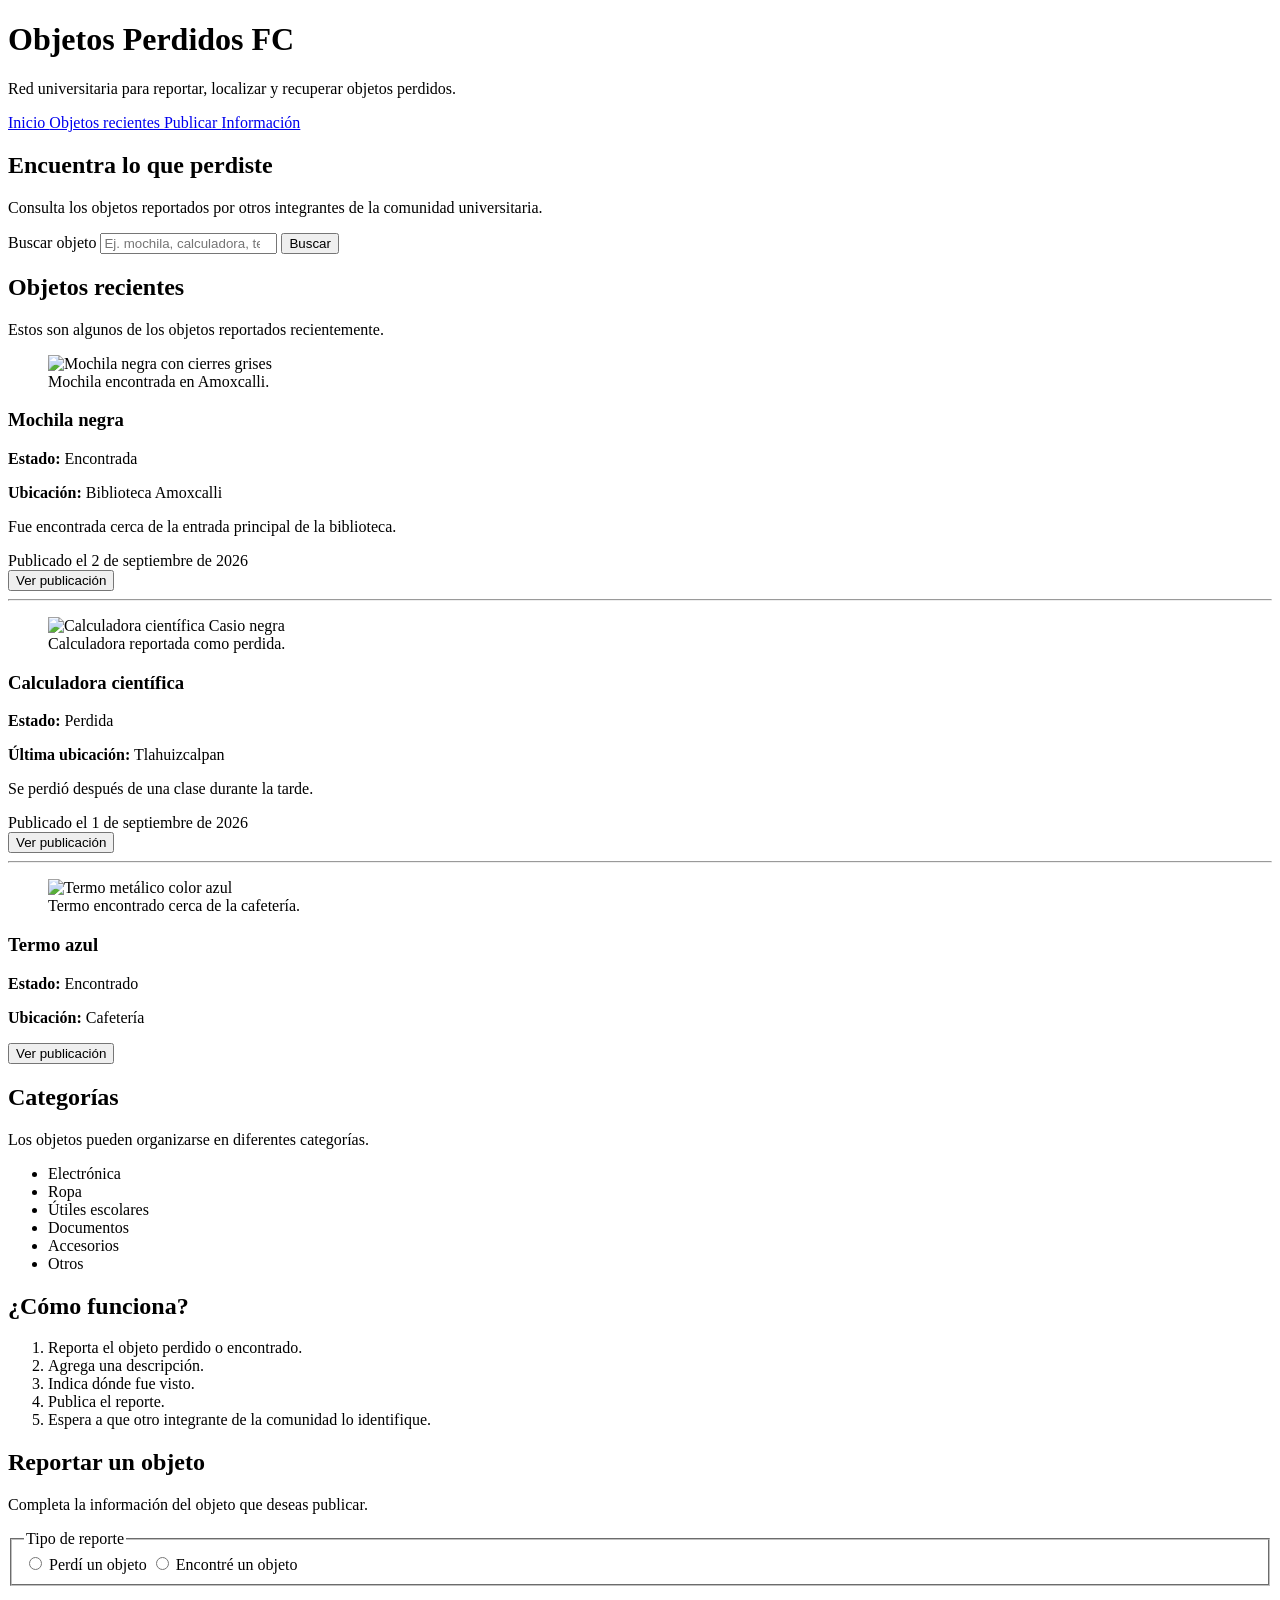
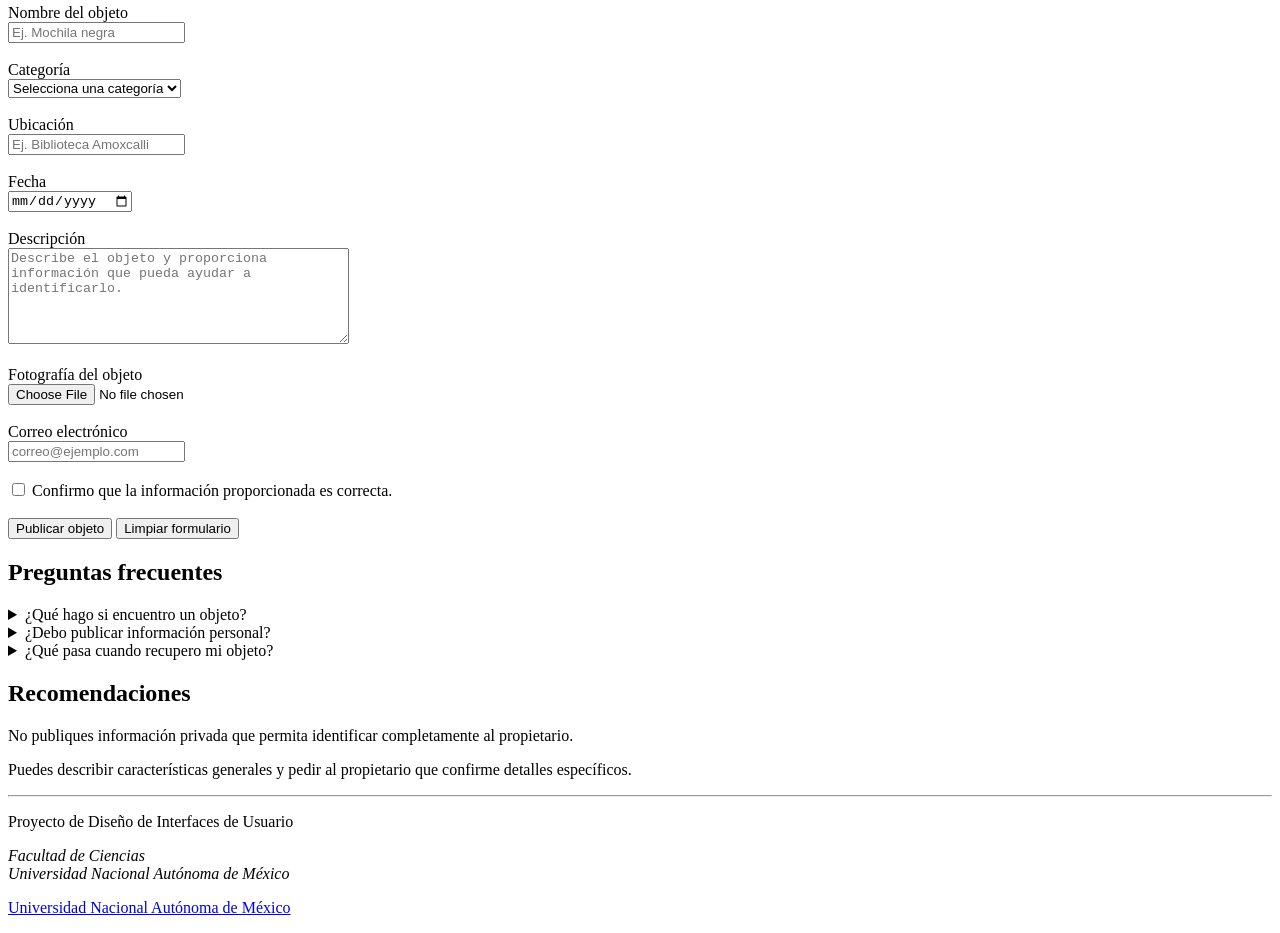
==== Clase1/index.html @ 12744a0c "feat: agregar estructura HTML semántica de objetos perdidos" ====
<!DOCTYPE html>

<html lang="es">

<head>

    <meta charset="UTF-8">

    <meta
        name="viewport"
        content="width=device-width, initial-scale=1.0"
    >

    <title>Objetos Perdidos FC</title>

</head>

<body>

    <!-- =====================================================
         ENCABEZADO DE LA PÁGINA
         ===================================================== -->

    <header>

        <h1>Objetos Perdidos FC</h1>

        <p>
            Red universitaria para reportar, localizar
            y recuperar objetos perdidos.
        </p>


        <!-- Navegación principal -->
        <nav>

            <a href="#inicio">
                Inicio
            </a>

            <a href="#objetos">
                Objetos recientes
            </a>

            <a href="#publicar">
                Publicar
            </a>

            <a href="#informacion">
                Información
            </a>

        </nav>

    </header>


    <!-- =====================================================
         CONTENIDO PRINCIPAL
         ===================================================== -->

    <main>


        <!-- =================================================
             SECCIÓN DE INICIO
             ================================================= -->

        <section id="inicio">

            <h2>
                Encuentra lo que perdiste
            </h2>

            <p>
                Consulta los objetos reportados por otros
                integrantes de la comunidad universitaria.
            </p>


            <!-- Buscador -->

            <form>

                <label for="busqueda">
                    Buscar objeto
                </label>

                <input
                    type="search"
                    id="busqueda"
                    name="busqueda"
                    placeholder="Ej. mochila, calculadora, termo..."
                >

                <button type="submit">
                    Buscar
                </button>

            </form>

        </section>


        <!-- =================================================
             OBJETOS RECIENTES
             ================================================= -->

        <section id="objetos">

            <h2>
                Objetos recientes
            </h2>

            <p>
                Estos son algunos de los objetos reportados
                recientemente.
            </p>


            <!-- OBJETO 1 -->

            <article>

                <figure>

                    <img
                        src="imagenes/mochila.jpg"
                        alt="Mochila negra con cierres grises"
                        width="300"
                    >

                    <figcaption>
                        Mochila encontrada en Amoxcalli.
                    </figcaption>

                </figure>

                <h3>
                    Mochila negra
                </h3>

                <p>
                    <strong>Estado:</strong>
                    Encontrada
                </p>

                <p>
                    <strong>Ubicación:</strong>
                    Biblioteca Amoxcalli
                </p>

                <p>
                    Fue encontrada cerca de la entrada
                    principal de la biblioteca.
                </p>

                <time datetime="2026-09-02">
                    Publicado el 2 de septiembre de 2026
                </time>

                <br>

                <button type="button">
                    Ver publicación
                </button>

            </article>


            <hr>


            <!-- OBJETO 2 -->

            <article>

                <figure>

                    <img
                        src="imagenes/calculadora.jpg"
                        alt="Calculadora científica Casio negra"
                        width="300"
                    >

                    <figcaption>
                        Calculadora reportada como perdida.
                    </figcaption>

                </figure>

                <h3>
                    Calculadora científica
                </h3>

                <p>
                    <strong>Estado:</strong>
                    Perdida
                </p>

                <p>
                    <strong>Última ubicación:</strong>
                    Tlahuizcalpan
                </p>

                <p>
                    Se perdió después de una clase
                    durante la tarde.
                </p>

                <time datetime="2026-09-01">
                    Publicado el 1 de septiembre de 2026
                </time>

                <br>

                <button type="button">
                    Ver publicación
                </button>

            </article>


            <hr>


            <!-- OBJETO 3 -->

            <article>

                <figure>

                    <img
                        src="imagenes/termo.jpg"
                        alt="Termo metálico color azul"
                        width="300"
                    >

                    <figcaption>
                        Termo encontrado cerca de la cafetería.
                    </figcaption>

                </figure>

                <h3>
                    Termo azul
                </h3>

                <p>
                    <strong>Estado:</strong>
                    Encontrado
                </p>

                <p>
                    <strong>Ubicación:</strong>
                    Cafetería
                </p>

                <button type="button">
                    Ver publicación
                </button>

            </article>

        </section>


        <!-- =================================================
             CATEGORÍAS
             ================================================= -->

        <section>

            <h2>
                Categorías
            </h2>

            <p>
                Los objetos pueden organizarse en diferentes
                categorías.
            </p>

            <ul>

                <li>Electrónica</li>

                <li>Ropa</li>

                <li>Útiles escolares</li>

                <li>Documentos</li>

                <li>Accesorios</li>

                <li>Otros</li>

            </ul>

        </section>


        <!-- =================================================
             CÓMO FUNCIONA
             ================================================= -->

        <section>

            <h2>
                ¿Cómo funciona?
            </h2>

            <ol>

                <li>
                    Reporta el objeto perdido o encontrado.
                </li>

                <li>
                    Agrega una descripción.
                </li>

                <li>
                    Indica dónde fue visto.
                </li>

                <li>
                    Publica el reporte.
                </li>

                <li>
                    Espera a que otro integrante
                    de la comunidad lo identifique.
                </li>

            </ol>

        </section>


        <!-- =================================================
             FORMULARIO PARA PUBLICAR
             ================================================= -->

        <section id="publicar">

            <h2>
                Reportar un objeto
            </h2>

            <p>
                Completa la información del objeto que deseas
                publicar.
            </p>


            <form>


                <!-- TIPO DE REPORTE -->

                <fieldset>

                    <legend>
                        Tipo de reporte
                    </legend>


                    <input
                        type="radio"
                        id="perdido"
                        name="tipo"
                        value="perdido"
                        required
                    >

                    <label for="perdido">
                        Perdí un objeto
                    </label>


                    <input
                        type="radio"
                        id="encontrado"
                        name="tipo"
                        value="encontrado"
                    >

                    <label for="encontrado">
                        Encontré un objeto
                    </label>

                </fieldset>


                <br>


                <!-- NOMBRE -->

                <label for="nombre">
                    Nombre del objeto
                </label>

                <br>

                <input
                    type="text"
                    id="nombre"
                    name="nombre"
                    placeholder="Ej. Mochila negra"
                    minlength="3"
                    maxlength="100"
                    required
                >


                <br>
                <br>


                <!-- CATEGORÍA -->

                <label for="categoria">
                    Categoría
                </label>

                <br>

                <select
                    id="categoria"
                    name="categoria"
                    required
                >

                    <option value="">
                        Selecciona una categoría
                    </option>

                    <option value="electronica">
                        Electrónica
                    </option>

                    <option value="ropa">
                        Ropa
                    </option>

                    <option value="utiles">
                        Útiles escolares
                    </option>

                    <option value="documentos">
                        Documentos
                    </option>

                    <option value="accesorios">
                        Accesorios
                    </option>

                    <option value="otros">
                        Otros
                    </option>

                </select>


                <br>
                <br>


                <!-- UBICACIÓN -->

                <label for="ubicacion">
                    Ubicación
                </label>

                <br>

                <input
                    type="text"
                    id="ubicacion"
                    name="ubicacion"
                    placeholder="Ej. Biblioteca Amoxcalli"
                    required
                >


                <br>
                <br>


                <!-- FECHA -->

                <label for="fecha">
                    Fecha
                </label>

                <br>

                <input
                    type="date"
                    id="fecha"
                    name="fecha"
                    required
                >


                <br>
                <br>


                <!-- DESCRIPCIÓN -->

                <label for="descripcion">
                    Descripción
                </label>

                <br>

                <textarea
                    id="descripcion"
                    name="descripcion"
                    rows="6"
                    cols="40"
                    placeholder="Describe el objeto y proporciona información que pueda ayudar a identificarlo."
                    minlength="10"
                    maxlength="500"
                    required
                ></textarea>


                <br>
                <br>


                <!-- IMAGEN -->

                <label for="imagen">
                    Fotografía del objeto
                </label>

                <br>

                <input
                    type="file"
                    id="imagen"
                    name="imagen"
                    accept="image/*"
                >


                <br>
                <br>


                <!-- CONTACTO -->

                <label for="correo">
                    Correo electrónico
                </label>

                <br>

                <input
                    type="email"
                    id="correo"
                    name="correo"
                    placeholder="correo@ejemplo.com"
                    required
                >


                <br>
                <br>


                <!-- CONFIRMACIÓN -->

                <input
                    type="checkbox"
                    id="confirmacion"
                    name="confirmacion"
                    required
                >

                <label for="confirmacion">
                    Confirmo que la información proporcionada
                    es correcta.
                </label>


                <br>
                <br>


                <!-- BOTONES -->

                <button type="submit">
                    Publicar objeto
                </button>

                <button type="reset">
                    Limpiar formulario
                </button>

            </form>

        </section>


        <!-- =================================================
             DETAILS Y SUMMARY
             ================================================= -->

        <section id="informacion">

            <h2>
                Preguntas frecuentes
            </h2>


            <details>

                <summary>
                    ¿Qué hago si encuentro un objeto?
                </summary>

                <p>
                    Puedes publicar un reporte indicando
                    dónde encontraste el objeto y proporcionando
                    una descripción general.
                </p>

            </details>


            <details>

                <summary>
                    ¿Debo publicar información personal?
                </summary>

                <p>
                    No publiques información sensible.
                    Utiliza únicamente los medios de contacto
                    necesarios.
                </p>

            </details>


            <details>

                <summary>
                    ¿Qué pasa cuando recupero mi objeto?
                </summary>

                <p>
                    Posteriormente podremos cambiar el estado
                    de la publicación a recuperado.
                </p>

            </details>

        </section>


        <!-- =================================================
             CONTENIDO SECUNDARIO
             ================================================= -->

        <aside>

            <h2>
                Recomendaciones
            </h2>

            <p>
                No publiques información privada que permita
                identificar completamente al propietario.
            </p>

            <p>
                Puedes describir características generales
                y pedir al propietario que confirme detalles
                específicos.
            </p>

        </aside>


    </main>


    <!-- =====================================================
         PIE DE PÁGINA
         ===================================================== -->

    <footer>

        <hr>

        <p>
            Proyecto de Diseño de Interfaces de Usuario
        </p>

        <address>

            Facultad de Ciencias<br>

            Universidad Nacional Autónoma de México

        </address>

        <p>
            <a href="https://www.unam.mx">
                Universidad Nacional Autónoma de México
            </a>
        </p>

    </footer>


</body>

</html>
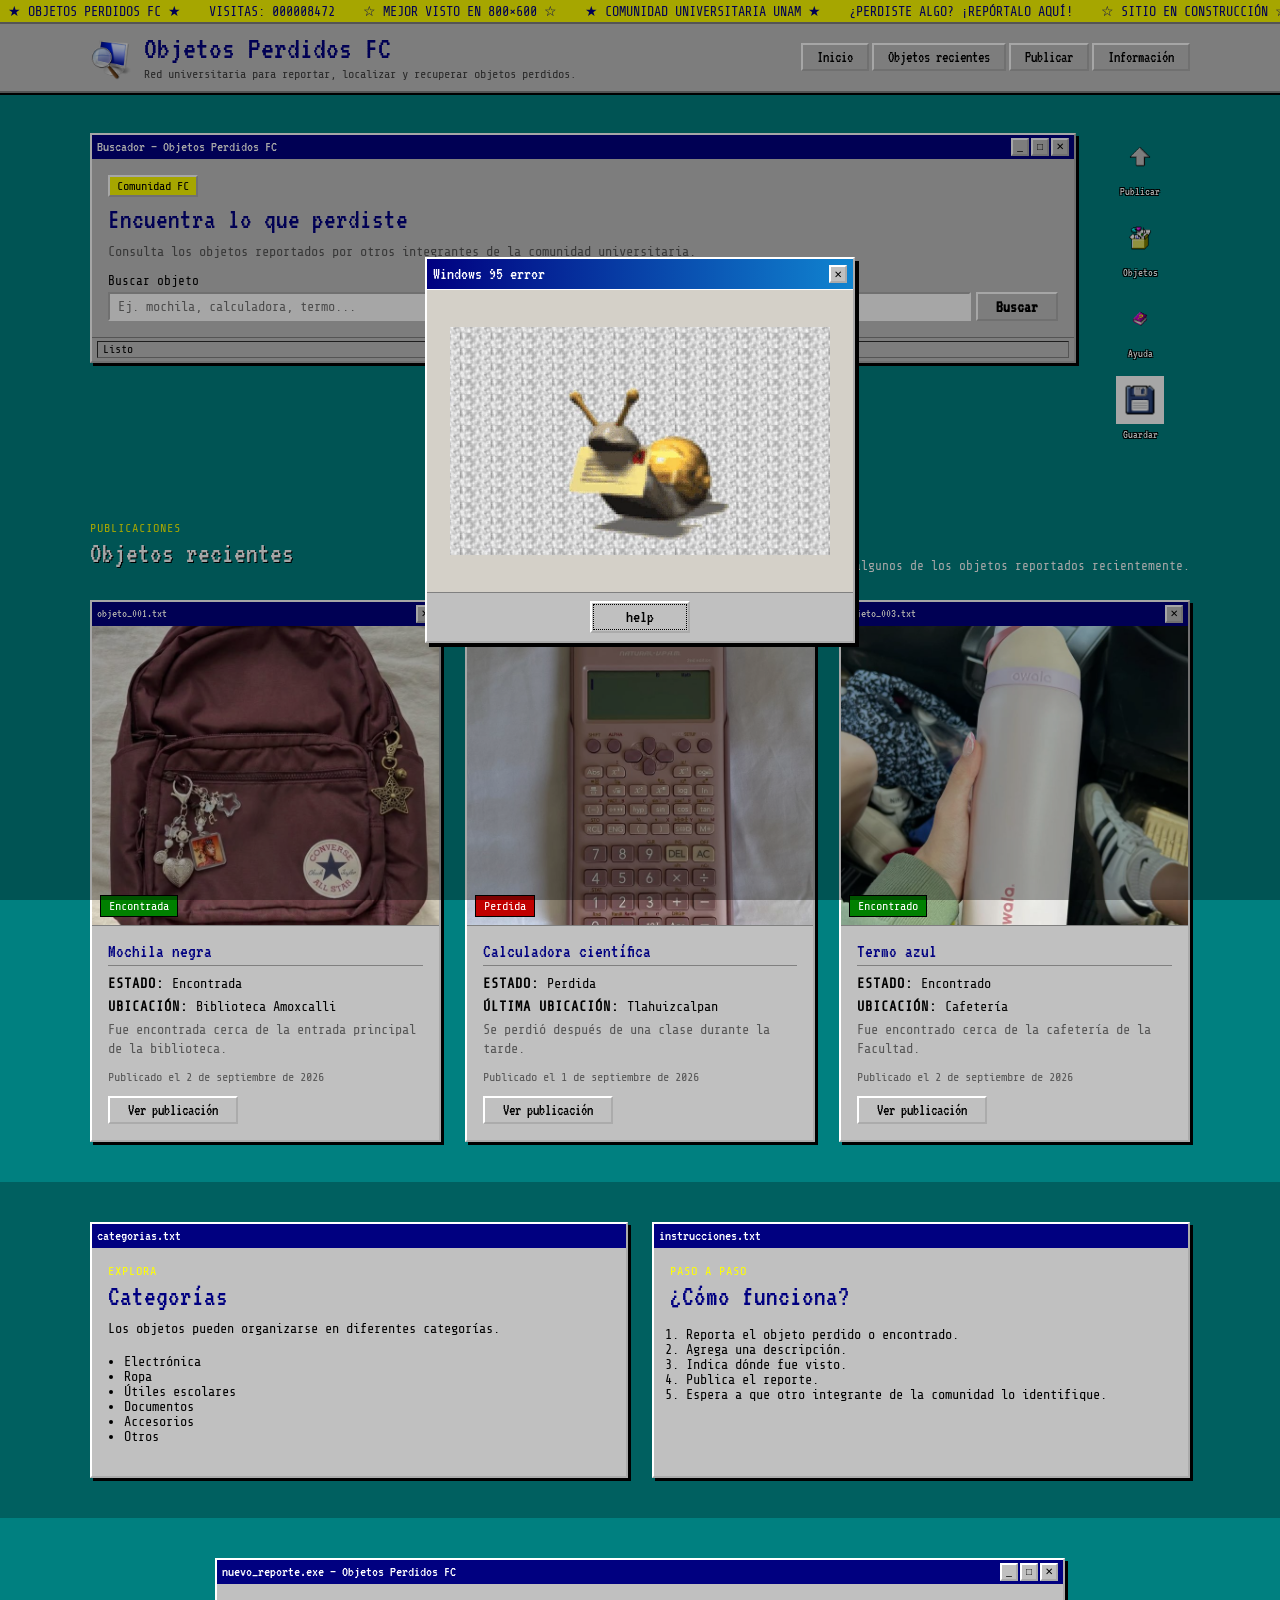
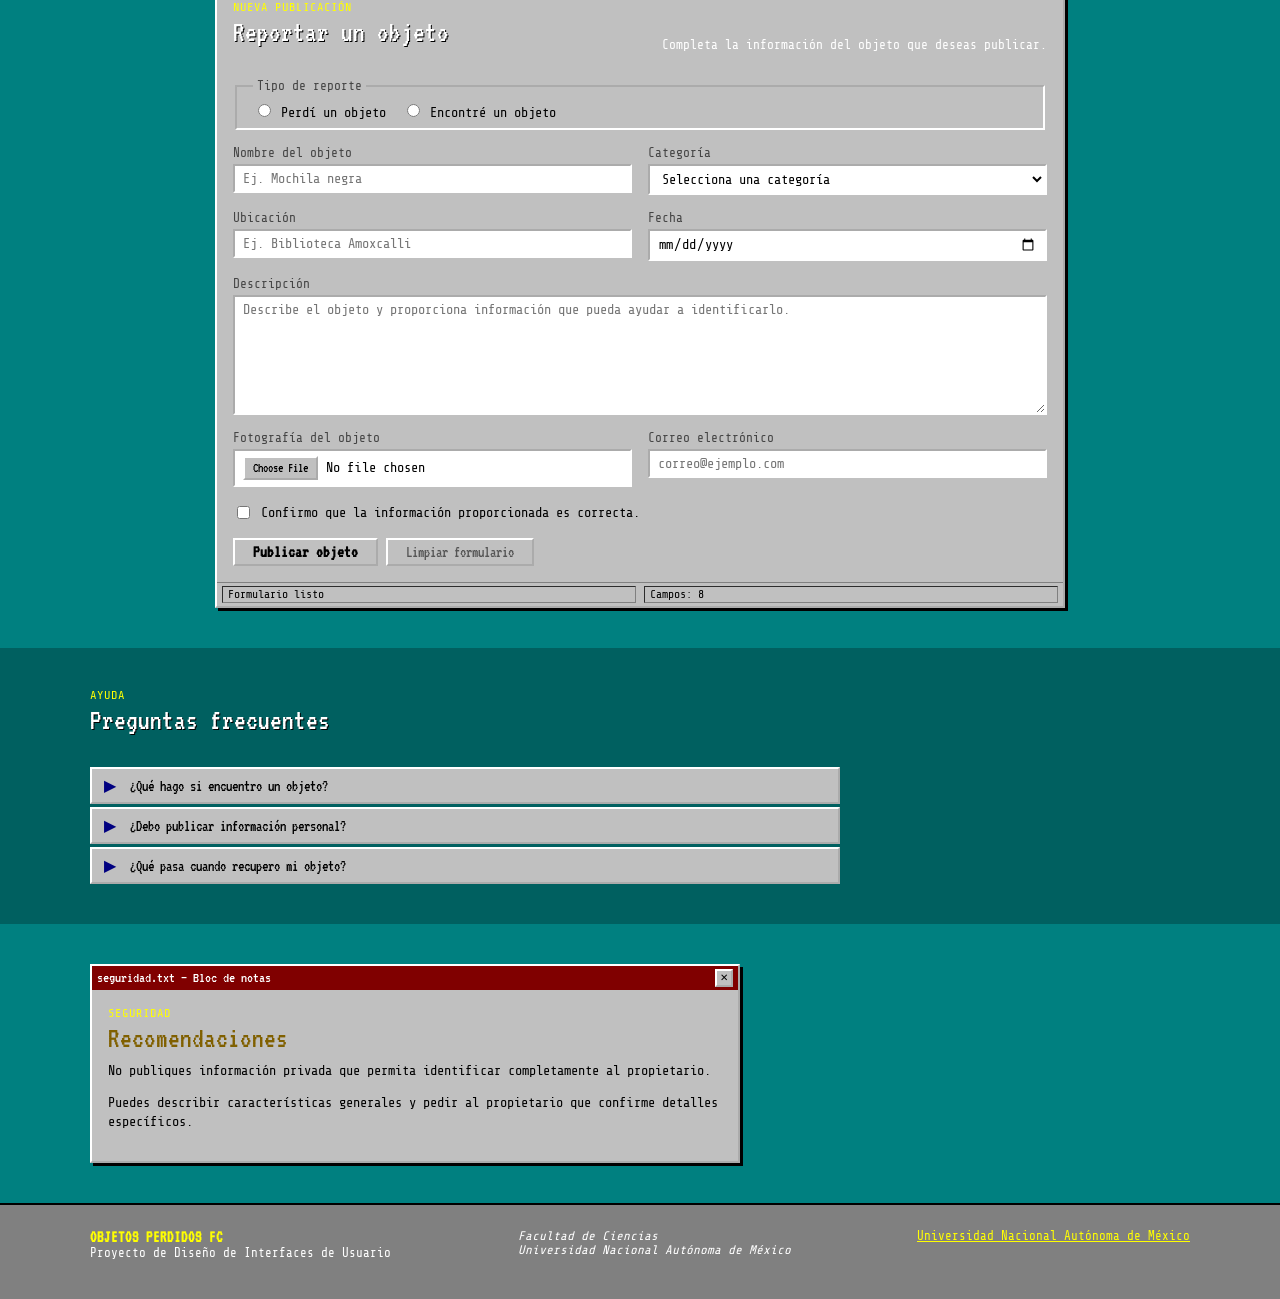
==== commit bb019f22: "feat: CSS" ====
--- a/Clase1/index.html
+++ b/Clase1/index.html
@@ -13,46 +13,152 @@
 
     <title>Objetos Perdidos FC</title>
 
+
+    <!-- =====================================================
+         FUENTES
+         ===================================================== -->
+
+    <link
+        rel="preconnect"
+        href="https://fonts.googleapis.com"
+    >
+
+    <link
+        rel="preconnect"
+        href="https://fonts.gstatic.com"
+        crossorigin
+    >
+
+    <link
+        href="https://fonts.googleapis.com/css2?family=VT323&family=Share+Tech+Mono&display=swap"
+        rel="stylesheet"
+    >
+
+
+    <!-- =====================================================
+         CSS
+         ===================================================== -->
+
+    <link
+        rel="stylesheet"
+        href="styles.css"
+    >
+
 </head>
 
+
 <body>
 
+
     <!-- =====================================================
-         ENCABEZADO DE LA PÁGINA
+         MARQUEE SUPERIOR
          ===================================================== -->
 
-    <header>
-
-        <h1>Objetos Perdidos FC</h1>
-
-        <p>
-            Red universitaria para reportar, localizar
-            y recuperar objetos perdidos.
-        </p>
-
-
-        <!-- Navegación principal -->
-        <nav>
-
-            <a href="#inicio">
-                Inicio
-            </a>
-
-            <a href="#objetos">
-                Objetos recientes
-            </a>
-
-            <a href="#publicar">
-                Publicar
-            </a>
-
-            <a href="#informacion">
-                Información
-            </a>
-
-        </nav>
+    <div
+        class="marquee-barra"
+        aria-hidden="true"
+    >
+
+        <div class="marquee-pista">
+
+            <span>
+
+                ★ OBJETOS PERDIDOS FC ★
+                &nbsp;&nbsp;
+
+                VISITAS: 000008472
+                &nbsp;&nbsp;
+
+                ☆ MEJOR VISTO EN 800×600 ☆
+                &nbsp;&nbsp;
+
+                ★ COMUNIDAD UNIVERSITARIA UNAM ★
+                &nbsp;&nbsp;
+
+                ¿PERDISTE ALGO? ¡REPÓRTALO AQUÍ!
+                &nbsp;&nbsp;
+
+                ☆ SITIO EN CONSTRUCCIÓN ☆
+
+            </span>
+
+        </div>
+
+    </div>
+
+
+
+    <!-- =====================================================
+         ENCABEZADO
+         ===================================================== -->
+
+    <header class="encabezado">
+
+        <div class="contenedor encabezado-contenido">
+
+
+            <!-- =================================================
+                 MARCA
+                 ================================================= -->
+
+            <div class="marca">
+
+                <img
+                    class="marca-icono"
+                    src="imagenes/lupa.png"
+                    alt=""
+                    aria-hidden="true"
+                >
+
+
+                <div>
+
+                    <h1>
+                        Objetos Perdidos FC
+                    </h1>
+
+                    <p>
+                        Red universitaria para reportar,
+                        localizar y recuperar objetos perdidos.
+                    </p>
+
+                </div>
+
+            </div>
+
+
+
+            <!-- =================================================
+                 NAVEGACIÓN
+                 ================================================= -->
+
+            <nav
+                class="navegacion"
+                aria-label="Navegación principal"
+            >
+
+                <a href="#inicio">
+                    Inicio
+                </a>
+
+                <a href="#objetos">
+                    Objetos recientes
+                </a>
+
+                <a href="#publicar">
+                    Publicar
+                </a>
+
+                <a href="#informacion">
+                    Información
+                </a>
+
+            </nav>
+
+        </div>
 
     </header>
+
 
 
     <!-- =====================================================
@@ -62,664 +168,1456 @@
     <main>
 
 
+
         <!-- =================================================
-             SECCIÓN DE INICIO
+             INICIO
              ================================================= -->
 
-        <section id="inicio">
-
-            <h2>
-                Encuentra lo que perdiste
-            </h2>
-
-            <p>
-                Consulta los objetos reportados por otros
-                integrantes de la comunidad universitaria.
-            </p>
-
-
-            <!-- Buscador -->
-
-            <form>
-
-                <label for="busqueda">
-                    Buscar objeto
-                </label>
-
-                <input
-                    type="search"
-                    id="busqueda"
-                    name="busqueda"
-                    placeholder="Ej. mochila, calculadora, termo..."
-                >
-
-                <button type="submit">
-                    Buscar
-                </button>
-
-            </form>
+        <section
+            id="inicio"
+            class="seccion inicio"
+        >
+
+            <div class="contenedor">
+
+                <div class="inicio-contenido">
+
+
+                    <!-- =========================================
+                         VENTANA DEL BUSCADOR
+                         ========================================= -->
+
+                    <div class="ventana-sistema">
+
+
+                        <!-- TITLEBAR -->
+
+                        <div class="ventana-titlebar">
+
+                            <span>
+                                Buscador — Objetos Perdidos FC
+                            </span>
+
+
+                            <div class="titlebar-botones">
+
+                                <button
+                                    class="tb-btn"
+                                    type="button"
+                                    aria-label="Minimizar"
+                                >
+                                    _
+                                </button>
+
+                                <button
+                                    class="tb-btn"
+                                    type="button"
+                                    aria-label="Maximizar"
+                                >
+                                    □
+                                </button>
+
+                                <button
+                                    class="tb-btn tb-btn-cerrar"
+                                    type="button"
+                                    aria-label="Cerrar"
+                                >
+                                    ✕
+                                </button>
+
+                            </div>
+
+                        </div>
+
+
+
+                        <!-- CUERPO -->
+
+                        <div class="ventana-body">
+
+                            <span class="etiqueta-superior">
+                                Comunidad FC
+                            </span>
+
+
+                            <h2>
+                                Encuentra lo que perdiste
+                            </h2>
+
+
+                            <p>
+                                Consulta los objetos reportados por otros
+                                integrantes de la comunidad universitaria.
+                            </p>
+
+
+
+                            <!-- BUSCADOR -->
+
+                            <form class="buscador">
+
+                                <label for="busqueda">
+                                    Buscar objeto
+                                </label>
+
+
+                                <div class="buscador-controles">
+
+                                    <input
+                                        type="search"
+                                        id="busqueda"
+                                        name="busqueda"
+                                        placeholder="Ej. mochila, calculadora, termo..."
+                                    >
+
+                                    <button type="submit">
+                                        Buscar
+                                    </button>
+
+                                </div>
+
+                            </form>
+
+                        </div>
+
+
+
+                        <!-- STATUSBAR -->
+
+                        <div class="ventana-statusbar">
+
+                            <span>
+                                Listo
+                            </span>
+
+                            <span>
+                                Facultad de Ciencias, UNAM
+                            </span>
+
+                        </div>
+
+                    </div>
+
+
+
+                    <!-- =========================================
+                         ICONOS DE ESCRITORIO
+                         ========================================= -->
+
+                    <div
+                        class="iconos-escritorio"
+                        aria-label="Accesos rápidos"
+                    >
+
+
+                        <!-- PUBLICAR -->
+
+                        <a
+                            href="#publicar"
+                            class="icono-item"
+                        >
+
+                            <img
+                                class="icono-img"
+                                src="imagenes/publicar.png"
+                                alt=""
+                                aria-hidden="true"
+                            >
+
+                            <span class="icono-label">
+                                Publicar
+                            </span>
+
+                        </a>
+
+
+
+                        <!-- OBJETOS -->
+
+                        <a
+                            href="#objetos"
+                            class="icono-item"
+                        >
+
+                            <img
+                                class="icono-img"
+                                src="imagenes/objetos.png"
+                                alt=""
+                                aria-hidden="true"
+                            >
+
+                            <span class="icono-label">
+                                Objetos
+                            </span>
+
+                        </a>
+
+
+
+                        <!-- AYUDA -->
+
+                        <a
+                            href="#informacion"
+                            class="icono-item"
+                        >
+
+                            <img
+                                class="icono-img"
+                                src="imagenes/ayuda.png"
+                                alt=""
+                                aria-hidden="true"
+                            >
+
+                            <span class="icono-label">
+                                Ayuda
+                            </span>
+
+                        </a>
+
+
+
+                        <!-- GUARDAR -->
+
+                        <div class="icono-item">
+
+                            <img
+                                class="icono-img"
+                                src="imagenes/guardar.png"
+                                alt=""
+                                aria-hidden="true"
+                            >
+
+                            <span class="icono-label">
+                                Guardar
+                            </span>
+
+                        </div>
+
+                    </div>
+
+                </div>
+
+            </div>
 
         </section>
+
 
 
         <!-- =================================================
              OBJETOS RECIENTES
              ================================================= -->
 
-        <section id="objetos">
-
-            <h2>
-                Objetos recientes
-            </h2>
-
-            <p>
-                Estos son algunos de los objetos reportados
-                recientemente.
-            </p>
-
-
-            <!-- OBJETO 1 -->
-
-            <article>
-
-                <figure>
-
-                    <img
-                        src="imagenes/mochila.jpg"
-                        alt="Mochila negra con cierres grises"
-                        width="300"
-                    >
-
-                    <figcaption>
-                        Mochila encontrada en Amoxcalli.
-                    </figcaption>
-
-                </figure>
-
-                <h3>
-                    Mochila negra
-                </h3>
+        <section
+            id="objetos"
+            class="seccion"
+        >
+
+            <div class="contenedor">
+
+
+                <!-- =========================================
+                     CABECERA DE SECCIÓN
+                     ========================================= -->
+
+                <div class="seccion-encabezado">
+
+                    <div>
+
+                        <span class="eyebrow">
+                            Publicaciones
+                        </span>
+
+                        <h2>
+                            Objetos recientes
+                        </h2>
+
+                    </div>
+
+
+                    <p>
+                        Estos son algunos de los objetos reportados
+                        recientemente.
+                    </p>
+
+                </div>
+
+
+
+                <!-- =========================================
+                     LISTA DE OBJETOS
+                     ========================================= -->
+
+                <div class="lista-objetos">
+
+
+
+                    <!-- =====================================
+                         OBJETO 1
+                         ===================================== -->
+
+                    <article class="tarjeta">
+
+
+                        <!-- TITLEBAR -->
+
+                        <div class="ventana-titlebar tarjeta-titlebar">
+
+                            <span>
+                                objeto_001.txt
+                            </span>
+
+
+                            <div class="titlebar-botones">
+
+                                <button
+                                    class="tb-btn"
+                                    type="button"
+                                    aria-label="Cerrar"
+                                >
+                                    ✕
+                                </button>
+
+                            </div>
+
+                        </div>
+
+
+
+                        <!-- IMAGEN -->
+
+                        <figure>
+
+                            <img
+                                class="imagen-objeto"
+                                src="imagenes/mochila.jpg"
+                                alt="Mochila negra con cierres grises"
+                            >
+
+
+                            <figcaption class="estado-encontrado">
+                                Encontrada
+                            </figcaption>
+
+                        </figure>
+
+
+
+                        <!-- CONTENIDO -->
+
+                        <div class="tarjeta-contenido">
+
+                            <h3>
+                                Mochila negra
+                            </h3>
+
+
+                            <p>
+
+                                <strong>
+                                    Estado:
+                                </strong>
+
+                                Encontrada
+
+                            </p>
+
+
+                            <p>
+
+                                <strong>
+                                    Ubicación:
+                                </strong>
+
+                                Biblioteca Amoxcalli
+
+                            </p>
+
+
+                            <p>
+                                Fue encontrada cerca de la entrada
+                                principal de la biblioteca.
+                            </p>
+
+
+                            <time datetime="2026-09-02">
+                                Publicado el 2 de septiembre de 2026
+                            </time>
+
+
+                            <button type="button">
+                                Ver publicación
+                            </button>
+
+                        </div>
+
+                    </article>
+
+
+
+                    <!-- =====================================
+                         OBJETO 2
+                         ===================================== -->
+
+                    <article class="tarjeta">
+
+
+                        <!-- TITLEBAR -->
+
+                        <div
+                            class="
+                                ventana-titlebar
+                                tarjeta-titlebar
+                                tarjeta-titlebar--perdida
+                            "
+                        >
+
+                            <span>
+                                objeto_002.txt
+                            </span>
+
+
+                            <div class="titlebar-botones">
+
+                                <button
+                                    class="tb-btn"
+                                    type="button"
+                                    aria-label="Cerrar"
+                                >
+                                    ✕
+                                </button>
+
+                            </div>
+
+                        </div>
+
+
+
+                        <!-- IMAGEN -->
+
+                        <figure>
+
+                            <img
+                                class="imagen-objeto"
+                                src="imagenes/calculadora.jpg"
+                                alt="Calculadora científica negra"
+                            >
+
+
+                            <figcaption class="estado-perdido">
+                                Perdida
+                            </figcaption>
+
+                        </figure>
+
+
+
+                        <!-- CONTENIDO -->
+
+                        <div class="tarjeta-contenido">
+
+                            <h3>
+                                Calculadora científica
+                            </h3>
+
+
+                            <p>
+
+                                <strong>
+                                    Estado:
+                                </strong>
+
+                                Perdida
+
+                            </p>
+
+
+                            <p>
+
+                                <strong>
+                                    Última ubicación:
+                                </strong>
+
+                                Tlahuizcalpan
+
+                            </p>
+
+
+                            <p>
+                                Se perdió después de una clase
+                                durante la tarde.
+                            </p>
+
+
+                            <time datetime="2026-09-01">
+                                Publicado el 1 de septiembre de 2026
+                            </time>
+
+
+                            <button type="button">
+                                Ver publicación
+                            </button>
+
+                        </div>
+
+                    </article>
+
+
+
+                    <!-- =====================================
+                         OBJETO 3
+                         ===================================== -->
+
+                    <article class="tarjeta">
+
+
+                        <!-- TITLEBAR -->
+
+                        <div class="ventana-titlebar tarjeta-titlebar">
+
+                            <span>
+                                objeto_003.txt
+                            </span>
+
+
+                            <div class="titlebar-botones">
+
+                                <button
+                                    class="tb-btn"
+                                    type="button"
+                                    aria-label="Cerrar"
+                                >
+                                    ✕
+                                </button>
+
+                            </div>
+
+                        </div>
+
+
+
+                        <!-- IMAGEN -->
+
+                        <figure>
+
+                            <img
+                                class="imagen-objeto"
+                                src="imagenes/termo.jpg"
+                                alt="Termo metálico color azul"
+                            >
+
+
+                            <figcaption class="estado-encontrado">
+                                Encontrado
+                            </figcaption>
+
+                        </figure>
+
+
+
+                        <!-- CONTENIDO -->
+
+                        <div class="tarjeta-contenido">
+
+                            <h3>
+                                Termo azul
+                            </h3>
+
+
+                            <p>
+
+                                <strong>
+                                    Estado:
+                                </strong>
+
+                                Encontrado
+
+                            </p>
+
+
+                            <p>
+
+                                <strong>
+                                    Ubicación:
+                                </strong>
+
+                                Cafetería
+
+                            </p>
+
+
+                            <p>
+                                Fue encontrado cerca de la cafetería
+                                de la Facultad.
+                            </p>
+
+
+                            <time datetime="2026-09-02">
+                                Publicado el 2 de septiembre de 2026
+                            </time>
+
+
+                            <button type="button">
+                                Ver publicación
+                            </button>
+
+                        </div>
+
+                    </article>
+
+                </div>
+
+            </div>
+
+        </section>
+
+
+
+        <!-- =================================================
+             INFORMACIÓN GENERAL
+             ================================================= -->
+
+        <section class="seccion seccion-suave">
+
+            <div class="contenedor informacion-grid">
+
+
+
+                <!-- =========================================
+                     CATEGORÍAS
+                     ========================================= -->
+
+                <article class="panel">
+
+                    <div class="ventana-titlebar panel-titlebar">
+
+                        <span>
+                            categorias.txt
+                        </span>
+
+                    </div>
+
+
+                    <div class="panel-body">
+
+                        <span class="eyebrow">
+                            Explora
+                        </span>
+
+
+                        <h2>
+                            Categorías
+                        </h2>
+
+
+                        <p>
+                            Los objetos pueden organizarse en diferentes
+                            categorías.
+                        </p>
+
+
+                        <ul>
+
+                            <li>
+                                Electrónica
+                            </li>
+
+                            <li>
+                                Ropa
+                            </li>
+
+                            <li>
+                                Útiles escolares
+                            </li>
+
+                            <li>
+                                Documentos
+                            </li>
+
+                            <li>
+                                Accesorios
+                            </li>
+
+                            <li>
+                                Otros
+                            </li>
+
+                        </ul>
+
+                    </div>
+
+                </article>
+
+
+
+                <!-- =========================================
+                     CÓMO FUNCIONA
+                     ========================================= -->
+
+                <article class="panel">
+
+                    <div class="ventana-titlebar panel-titlebar">
+
+                        <span>
+                            instrucciones.txt
+                        </span>
+
+                    </div>
+
+
+                    <div class="panel-body">
+
+                        <span class="eyebrow">
+                            Paso a paso
+                        </span>
+
+
+                        <h2>
+                            ¿Cómo funciona?
+                        </h2>
+
+
+                        <ol>
+
+                            <li>
+                                Reporta el objeto perdido o encontrado.
+                            </li>
+
+                            <li>
+                                Agrega una descripción.
+                            </li>
+
+                            <li>
+                                Indica dónde fue visto.
+                            </li>
+
+                            <li>
+                                Publica el reporte.
+                            </li>
+
+                            <li>
+                                Espera a que otro integrante de la comunidad
+                                lo identifique.
+                            </li>
+
+                        </ol>
+
+                    </div>
+
+                </article>
+
+            </div>
+
+        </section>
+
+
+
+        <!-- =================================================
+             FORMULARIO
+             ================================================= -->
+
+        <section
+            id="publicar"
+            class="seccion"
+        >
+
+            <div class="contenedor formulario-seccion">
+
+                <div class="ventana-sistema ventana-formulario">
+
+
+
+                    <!-- =====================================
+                         TITLEBAR
+                         ===================================== -->
+
+                    <div class="ventana-titlebar">
+
+                        <span>
+                            nuevo_reporte.exe — Objetos Perdidos FC
+                        </span>
+
+
+                        <div class="titlebar-botones">
+
+                            <button
+                                class="tb-btn"
+                                type="button"
+                                aria-label="Minimizar"
+                            >
+                                _
+                            </button>
+
+                            <button
+                                class="tb-btn"
+                                type="button"
+                                aria-label="Maximizar"
+                            >
+                                □
+                            </button>
+
+                            <button
+                                class="tb-btn tb-btn-cerrar"
+                                type="button"
+                                aria-label="Cerrar"
+                            >
+                                ✕
+                            </button>
+
+                        </div>
+
+                    </div>
+
+
+
+                    <!-- =====================================
+                         CUERPO
+                         ===================================== -->
+
+                    <div class="ventana-body">
+
+
+                        <div class="seccion-encabezado">
+
+                            <div>
+
+                                <span class="eyebrow">
+                                    Nueva publicación
+                                </span>
+
+                                <h2>
+                                    Reportar un objeto
+                                </h2>
+
+                            </div>
+
+
+                            <p>
+                                Completa la información del objeto que deseas
+                                publicar.
+                            </p>
+
+                        </div>
+
+
+
+                        <!-- =================================
+                             FORM
+                             ================================= -->
+
+                        <form class="formulario">
+
+
+                            <!-- TIPO DE REPORTE -->
+
+                            <fieldset class="campo-completo">
+
+                                <legend>
+                                    Tipo de reporte
+                                </legend>
+
+
+                                <div class="opciones">
+
+                                    <label>
+
+                                        <input
+                                            type="radio"
+                                            id="perdido"
+                                            name="tipo"
+                                            value="perdido"
+                                            required
+                                        >
+
+                                        Perdí un objeto
+
+                                    </label>
+
+
+                                    <label>
+
+                                        <input
+                                            type="radio"
+                                            id="encontrado"
+                                            name="tipo"
+                                            value="encontrado"
+                                        >
+
+                                        Encontré un objeto
+
+                                    </label>
+
+                                </div>
+
+                            </fieldset>
+
+
+
+                            <!-- NOMBRE -->
+
+                            <div class="campo">
+
+                                <label for="nombre">
+                                    Nombre del objeto
+                                </label>
+
+                                <input
+                                    type="text"
+                                    id="nombre"
+                                    name="nombre"
+                                    placeholder="Ej. Mochila negra"
+                                    minlength="3"
+                                    maxlength="100"
+                                    required
+                                >
+
+                            </div>
+
+
+
+                            <!-- CATEGORÍA -->
+
+                            <div class="campo">
+
+                                <label for="categoria">
+                                    Categoría
+                                </label>
+
+
+                                <select
+                                    id="categoria"
+                                    name="categoria"
+                                    required
+                                >
+
+                                    <option value="">
+                                        Selecciona una categoría
+                                    </option>
+
+                                    <option value="electronica">
+                                        Electrónica
+                                    </option>
+
+                                    <option value="ropa">
+                                        Ropa
+                                    </option>
+
+                                    <option value="utiles">
+                                        Útiles escolares
+                                    </option>
+
+                                    <option value="documentos">
+                                        Documentos
+                                    </option>
+
+                                    <option value="accesorios">
+                                        Accesorios
+                                    </option>
+
+                                    <option value="otros">
+                                        Otros
+                                    </option>
+
+                                </select>
+
+                            </div>
+
+
+
+                            <!-- UBICACIÓN -->
+
+                            <div class="campo">
+
+                                <label for="ubicacion">
+                                    Ubicación
+                                </label>
+
+                                <input
+                                    type="text"
+                                    id="ubicacion"
+                                    name="ubicacion"
+                                    placeholder="Ej. Biblioteca Amoxcalli"
+                                    required
+                                >
+
+                            </div>
+
+
+
+                            <!-- FECHA -->
+
+                            <div class="campo">
+
+                                <label for="fecha">
+                                    Fecha
+                                </label>
+
+                                <input
+                                    type="date"
+                                    id="fecha"
+                                    name="fecha"
+                                    required
+                                >
+
+                            </div>
+
+
+
+                            <!-- DESCRIPCIÓN -->
+
+                            <div class="campo campo-completo">
+
+                                <label for="descripcion">
+                                    Descripción
+                                </label>
+
+                                <textarea
+                                    id="descripcion"
+                                    name="descripcion"
+                                    rows="6"
+                                    placeholder="Describe el objeto y proporciona información que pueda ayudar a identificarlo."
+                                    minlength="10"
+                                    maxlength="500"
+                                    required
+                                ></textarea>
+
+                            </div>
+
+
+
+                            <!-- IMAGEN -->
+
+                            <div class="campo">
+
+                                <label for="imagen">
+                                    Fotografía del objeto
+                                </label>
+
+                                <input
+                                    type="file"
+                                    id="imagen"
+                                    name="imagen"
+                                    accept="image/*"
+                                >
+
+                            </div>
+
+
+
+                            <!-- CORREO -->
+
+                            <div class="campo">
+
+                                <label for="correo">
+                                    Correo electrónico
+                                </label>
+
+                                <input
+                                    type="email"
+                                    id="correo"
+                                    name="correo"
+                                    placeholder="correo@ejemplo.com"
+                                    required
+                                >
+
+                            </div>
+
+
+
+                            <!-- CONFIRMACIÓN -->
+
+                            <div class="campo-completo confirmacion">
+
+                                <input
+                                    type="checkbox"
+                                    id="confirmacion"
+                                    name="confirmacion"
+                                    required
+                                >
+
+                                <label for="confirmacion">
+                                    Confirmo que la información proporcionada
+                                    es correcta.
+                                </label>
+
+                            </div>
+
+
+
+                            <!-- BOTONES -->
+
+                            <div class="campo-completo acciones">
+
+                                <button type="submit">
+                                    Publicar objeto
+                                </button>
+
+                                <button
+                                    type="reset"
+                                    class="boton-secundario"
+                                >
+                                    Limpiar formulario
+                                </button>
+
+                            </div>
+
+                        </form>
+
+                    </div>
+
+
+
+                    <!-- STATUSBAR -->
+
+                    <div class="ventana-statusbar">
+
+                        <span>
+                            Formulario listo
+                        </span>
+
+                        <span>
+                            Campos: 8
+                        </span>
+
+                    </div>
+
+                </div>
+
+            </div>
+
+        </section>
+
+
+
+        <!-- =================================================
+             FAQ
+             ================================================= -->
+
+        <section
+            id="informacion"
+            class="seccion seccion-suave"
+        >
+
+            <div class="contenedor">
+
+
+                <div class="seccion-encabezado">
+
+                    <div>
+
+                        <span class="eyebrow">
+                            Ayuda
+                        </span>
+
+                        <h2>
+                            Preguntas frecuentes
+                        </h2>
+
+                    </div>
+
+                </div>
+
+
+
+                <div class="preguntas">
+
+
+                    <details>
+
+                        <summary>
+                            ¿Qué hago si encuentro un objeto?
+                        </summary>
+
+                        <p>
+                            Puedes publicar un reporte indicando dónde
+                            encontraste el objeto y proporcionando una
+                            descripción general.
+                        </p>
+
+                    </details>
+
+
+
+                    <details>
+
+                        <summary>
+                            ¿Debo publicar información personal?
+                        </summary>
+
+                        <p>
+                            No publiques información sensible.
+                            Utiliza únicamente los medios de contacto
+                            necesarios.
+                        </p>
+
+                    </details>
+
+
+
+                    <details>
+
+                        <summary>
+                            ¿Qué pasa cuando recupero mi objeto?
+                        </summary>
+
+                        <p>
+                            Posteriormente podremos cambiar el estado
+                            de la publicación a recuperado.
+                        </p>
+
+                    </details>
+
+
+                </div>
+
+            </div>
+
+        </section>
+
+
+
+        <!-- =================================================
+             RECOMENDACIONES
+             ================================================= -->
+
+        <aside class="contenedor recomendaciones">
+
+            <div class="ventana-sistema">
+
+
+                <div
+                    class="
+                        ventana-titlebar
+                        ventana-titlebar--advertencia
+                    "
+                >
+
+                    <span>
+                        seguridad.txt — Bloc de notas
+                    </span>
+
+
+                    <div class="titlebar-botones">
+
+                        <button
+                            class="tb-btn tb-btn-cerrar"
+                            type="button"
+                            aria-label="Cerrar"
+                        >
+                            ✕
+                        </button>
+
+                    </div>
+
+                </div>
+
+
+
+                <div class="ventana-body recomendaciones-body">
+
+                    <span class="eyebrow">
+                        Seguridad
+                    </span>
+
+
+                    <h2>
+                        Recomendaciones
+                    </h2>
+
+
+                    <p>
+                        No publiques información privada que permita
+                        identificar completamente al propietario.
+                    </p>
+
+
+                    <p>
+                        Puedes describir características generales y pedir
+                        al propietario que confirme detalles específicos.
+                    </p>
+
+                </div>
+
+            </div>
+
+        </aside>
+
+
+    </main>
+
+
+
+    <!-- =====================================================
+         FOOTER
+         ===================================================== -->
+
+    <footer class="pie">
+
+        <div class="contenedor pie-contenido">
+
+
+            <div>
+
+                <strong>
+                    Objetos Perdidos FC
+                </strong>
 
                 <p>
-                    <strong>Estado:</strong>
-                    Encontrada
+                    Proyecto de Diseño de Interfaces de Usuario
                 </p>
 
-                <p>
-                    <strong>Ubicación:</strong>
-                    Biblioteca Amoxcalli
-                </p>
-
-                <p>
-                    Fue encontrada cerca de la entrada
-                    principal de la biblioteca.
-                </p>
-
-                <time datetime="2026-09-02">
-                    Publicado el 2 de septiembre de 2026
-                </time>
+            </div>
+
+
+
+            <address>
+
+                Facultad de Ciencias
 
                 <br>
 
-                <button type="button">
-                    Ver publicación
-                </button>
-
-            </article>
-
-
-            <hr>
-
-
-            <!-- OBJETO 2 -->
-
-            <article>
-
-                <figure>
-
-                    <img
-                        src="imagenes/calculadora.jpg"
-                        alt="Calculadora científica Casio negra"
-                        width="300"
-                    >
-
-                    <figcaption>
-                        Calculadora reportada como perdida.
-                    </figcaption>
-
-                </figure>
-
-                <h3>
-                    Calculadora científica
-                </h3>
-
-                <p>
-                    <strong>Estado:</strong>
-                    Perdida
-                </p>
-
-                <p>
-                    <strong>Última ubicación:</strong>
-                    Tlahuizcalpan
-                </p>
-
-                <p>
-                    Se perdió después de una clase
-                    durante la tarde.
-                </p>
-
-                <time datetime="2026-09-01">
-                    Publicado el 1 de septiembre de 2026
-                </time>
-
-                <br>
-
-                <button type="button">
-                    Ver publicación
-                </button>
-
-            </article>
-
-
-            <hr>
-
-
-            <!-- OBJETO 3 -->
-
-            <article>
-
-                <figure>
-
-                    <img
-                        src="imagenes/termo.jpg"
-                        alt="Termo metálico color azul"
-                        width="300"
-                    >
-
-                    <figcaption>
-                        Termo encontrado cerca de la cafetería.
-                    </figcaption>
-
-                </figure>
-
-                <h3>
-                    Termo azul
-                </h3>
-
-                <p>
-                    <strong>Estado:</strong>
-                    Encontrado
-                </p>
-
-                <p>
-                    <strong>Ubicación:</strong>
-                    Cafetería
-                </p>
-
-                <button type="button">
-                    Ver publicación
-                </button>
-
-            </article>
-
-        </section>
-
-
-        <!-- =================================================
-             CATEGORÍAS
-             ================================================= -->
-
-        <section>
-
-            <h2>
-                Categorías
-            </h2>
-
-            <p>
-                Los objetos pueden organizarse en diferentes
-                categorías.
-            </p>
-
-            <ul>
-
-                <li>Electrónica</li>
-
-                <li>Ropa</li>
-
-                <li>Útiles escolares</li>
-
-                <li>Documentos</li>
-
-                <li>Accesorios</li>
-
-                <li>Otros</li>
-
-            </ul>
-
-        </section>
-
-
-        <!-- =================================================
-             CÓMO FUNCIONA
-             ================================================= -->
-
-        <section>
-
-            <h2>
-                ¿Cómo funciona?
-            </h2>
-
-            <ol>
-
-                <li>
-                    Reporta el objeto perdido o encontrado.
-                </li>
-
-                <li>
-                    Agrega una descripción.
-                </li>
-
-                <li>
-                    Indica dónde fue visto.
-                </li>
-
-                <li>
-                    Publica el reporte.
-                </li>
-
-                <li>
-                    Espera a que otro integrante
-                    de la comunidad lo identifique.
-                </li>
-
-            </ol>
-
-        </section>
-
-
-        <!-- =================================================
-             FORMULARIO PARA PUBLICAR
-             ================================================= -->
-
-        <section id="publicar">
-
-            <h2>
-                Reportar un objeto
-            </h2>
-
-            <p>
-                Completa la información del objeto que deseas
-                publicar.
-            </p>
-
-
-            <form>
-
-
-                <!-- TIPO DE REPORTE -->
-
-                <fieldset>
-
-                    <legend>
-                        Tipo de reporte
-                    </legend>
-
-
-                    <input
-                        type="radio"
-                        id="perdido"
-                        name="tipo"
-                        value="perdido"
-                        required
-                    >
-
-                    <label for="perdido">
-                        Perdí un objeto
-                    </label>
-
-
-                    <input
-                        type="radio"
-                        id="encontrado"
-                        name="tipo"
-                        value="encontrado"
-                    >
-
-                    <label for="encontrado">
-                        Encontré un objeto
-                    </label>
-
-                </fieldset>
-
-
-                <br>
-
-
-                <!-- NOMBRE -->
-
-                <label for="nombre">
-                    Nombre del objeto
-                </label>
-
-                <br>
-
-                <input
-                    type="text"
-                    id="nombre"
-                    name="nombre"
-                    placeholder="Ej. Mochila negra"
-                    minlength="3"
-                    maxlength="100"
-                    required
-                >
-
-
-                <br>
-                <br>
-
-
-                <!-- CATEGORÍA -->
-
-                <label for="categoria">
-                    Categoría
-                </label>
-
-                <br>
-
-                <select
-                    id="categoria"
-                    name="categoria"
-                    required
-                >
-
-                    <option value="">
-                        Selecciona una categoría
-                    </option>
-
-                    <option value="electronica">
-                        Electrónica
-                    </option>
-
-                    <option value="ropa">
-                        Ropa
-                    </option>
-
-                    <option value="utiles">
-                        Útiles escolares
-                    </option>
-
-                    <option value="documentos">
-                        Documentos
-                    </option>
-
-                    <option value="accesorios">
-                        Accesorios
-                    </option>
-
-                    <option value="otros">
-                        Otros
-                    </option>
-
-                </select>
-
-
-                <br>
-                <br>
-
-
-                <!-- UBICACIÓN -->
-
-                <label for="ubicacion">
-                    Ubicación
-                </label>
-
-                <br>
-
-                <input
-                    type="text"
-                    id="ubicacion"
-                    name="ubicacion"
-                    placeholder="Ej. Biblioteca Amoxcalli"
-                    required
-                >
-
-
-                <br>
-                <br>
-
-
-                <!-- FECHA -->
-
-                <label for="fecha">
-                    Fecha
-                </label>
-
-                <br>
-
-                <input
-                    type="date"
-                    id="fecha"
-                    name="fecha"
-                    required
-                >
-
-
-                <br>
-                <br>
-
-
-                <!-- DESCRIPCIÓN -->
-
-                <label for="descripcion">
-                    Descripción
-                </label>
-
-                <br>
-
-                <textarea
-                    id="descripcion"
-                    name="descripcion"
-                    rows="6"
-                    cols="40"
-                    placeholder="Describe el objeto y proporciona información que pueda ayudar a identificarlo."
-                    minlength="10"
-                    maxlength="500"
-                    required
-                ></textarea>
-
-
-                <br>
-                <br>
-
-
-                <!-- IMAGEN -->
-
-                <label for="imagen">
-                    Fotografía del objeto
-                </label>
-
-                <br>
-
-                <input
-                    type="file"
-                    id="imagen"
-                    name="imagen"
-                    accept="image/*"
-                >
-
-
-                <br>
-                <br>
-
-
-                <!-- CONTACTO -->
-
-                <label for="correo">
-                    Correo electrónico
-                </label>
-
-                <br>
-
-                <input
-                    type="email"
-                    id="correo"
-                    name="correo"
-                    placeholder="correo@ejemplo.com"
-                    required
-                >
-
-
-                <br>
-                <br>
-
-
-                <!-- CONFIRMACIÓN -->
-
-                <input
-                    type="checkbox"
-                    id="confirmacion"
-                    name="confirmacion"
-                    required
-                >
-
-                <label for="confirmacion">
-                    Confirmo que la información proporcionada
-                    es correcta.
-                </label>
-
-
-                <br>
-                <br>
-
-
-                <!-- BOTONES -->
-
-                <button type="submit">
-                    Publicar objeto
-                </button>
-
-                <button type="reset">
-                    Limpiar formulario
-                </button>
-
-            </form>
-
-        </section>
-
-
-        <!-- =================================================
-             DETAILS Y SUMMARY
-             ================================================= -->
-
-        <section id="informacion">
-
-            <h2>
-                Preguntas frecuentes
-            </h2>
-
-
-            <details>
-
-                <summary>
-                    ¿Qué hago si encuentro un objeto?
-                </summary>
-
-                <p>
-                    Puedes publicar un reporte indicando
-                    dónde encontraste el objeto y proporcionando
-                    una descripción general.
-                </p>
-
-            </details>
-
-
-            <details>
-
-                <summary>
-                    ¿Debo publicar información personal?
-                </summary>
-
-                <p>
-                    No publiques información sensible.
-                    Utiliza únicamente los medios de contacto
-                    necesarios.
-                </p>
-
-            </details>
-
-
-            <details>
-
-                <summary>
-                    ¿Qué pasa cuando recupero mi objeto?
-                </summary>
-
-                <p>
-                    Posteriormente podremos cambiar el estado
-                    de la publicación a recuperado.
-                </p>
-
-            </details>
-
-        </section>
-
-
-        <!-- =================================================
-             CONTENIDO SECUNDARIO
-             ================================================= -->
-
-        <aside>
-
-            <h2>
-                Recomendaciones
-            </h2>
-
-            <p>
-                No publiques información privada que permita
-                identificar completamente al propietario.
-            </p>
-
-            <p>
-                Puedes describir características generales
-                y pedir al propietario que confirme detalles
-                específicos.
-            </p>
-
-        </aside>
-
-
-    </main>
-
-
-    <!-- =====================================================
-         PIE DE PÁGINA
-         ===================================================== -->
-
-    <footer>
-
-        <hr>
-
-        <p>
-            Proyecto de Diseño de Interfaces de Usuario
-        </p>
-
-        <address>
-
-            Facultad de Ciencias<br>
-
-            Universidad Nacional Autónoma de México
-
-        </address>
-
-        <p>
+                Universidad Nacional Autónoma de México
+
+            </address>
+
+
+
             <a href="https://www.unam.mx">
                 Universidad Nacional Autónoma de México
             </a>
-        </p>
+
+
+        </div>
 
     </footer>
 
 
+
+    <!-- =====================================================
+         POPUP WINDOWS 95
+         ===================================================== -->
+
+    <div
+        id="popup-caracol"
+        class="popup-caracol"
+        role="dialog"
+        aria-modal="true"
+        aria-labelledby="popup-titulo"
+    >
+
+
+        <!-- TITLEBAR -->
+
+        <div class="popup-titlebar">
+
+            <span id="popup-titulo">
+                Windows 95 error
+            </span>
+
+
+            <button
+                class="popup-cerrar tb-btn tb-btn-cerrar"
+                type="button"
+                aria-label="Cerrar"
+                onclick="cerrarPopup()"
+            >
+                ✕
+            </button>
+
+        </div>
+
+
+
+        <!-- IMAGEN REAL -->
+
+        <div class="popup-body">
+
+            <img
+                class="popup-caracol-img"
+                src="imagenes/caracol.png"
+                alt="Caracol estilo Windows 95 frente a una computadora"
+            >
+
+        </div>
+
+
+
+        <!-- BOTÓN HELP -->
+
+        <div class="popup-footer">
+
+            <button
+                class="popup-help-btn"
+                type="button"
+                onclick="cerrarPopup()"
+            >
+                help
+            </button>
+
+        </div>
+
+    </div>
+
+
+
+    <!-- =====================================================
+         OVERLAY
+         ===================================================== -->
+
+    <div
+        id="popup-overlay"
+        class="popup-overlay"
+        onclick="cerrarPopup()"
+        aria-hidden="true"
+    ></div>
+
+
+
+    <!-- =====================================================
+         JAVASCRIPT MÍNIMO DEL POPUP
+         ===================================================== -->
+
+    <script>
+
+        function cerrarPopup() {
+
+            const popup =
+                document.getElementById(
+                    "popup-caracol"
+                );
+
+            const overlay =
+                document.getElementById(
+                    "popup-overlay"
+                );
+
+
+            popup.style.display =
+                "none";
+
+            overlay.style.display =
+                "none";
+
+        }
+
+
+        document.addEventListener(
+            "keydown",
+            function (event) {
+
+                if (
+                    event.key === "Escape"
+                ) {
+
+                    cerrarPopup();
+
+                }
+
+            }
+        );
+
+    </script>
+
+
 </body>
 
 </html>
--- a/Clase1/styles.css
+++ b/Clase1/styles.css
@@ -0,0 +1,1657 @@
+:root {
+    --gris-claro: #c0c0c0;
+    --gris-medio: #a0a0a0;
+    --gris-oscuro: #808080;
+    --gris-blanco: #dfdfdf;
+
+    --blanco: #ffffff;
+    --negro: #000000;
+
+    --azul-titulo: #000080;
+    --azul-claro: #1084d0;
+
+    --teal-escritorio: #008080;
+    --teal-oscuro: #006060;
+
+    --amarillo: #ffff00;
+
+    --rojo: #c00000;
+    --verde: #008000;
+
+    --fuente-pixel:
+        "VT323",
+        "Courier New",
+        monospace;
+
+    --fuente-mono:
+        "Share Tech Mono",
+        "Courier New",
+        monospace;
+
+    --espacio-xs: 4px;
+    --espacio-sm: 8px;
+    --espacio-md: 16px;
+    --espacio-lg: 24px;
+    --espacio-xl: 40px;
+
+    --contenedor: 1100px;
+
+    --borde-saliente:
+        2px outset #ffffff;
+
+    --borde-entrante:
+        2px inset #ffffff;
+
+    --sombra:
+        3px 3px 0 #000000;
+}
+
+
+*,
+*::before,
+*::after {
+    box-sizing: border-box;
+}
+
+
+html {
+    scroll-behavior: smooth;
+}
+
+
+body {
+    margin: 0;
+
+    min-height: 100vh;
+
+    font-family:
+        var(--fuente-pixel);
+
+    color:
+        var(--negro);
+
+    background-color:
+        var(--teal-escritorio);
+
+    background-image:
+        url("imagenes/webcore/textura-win95.png");
+
+    background-repeat:
+        repeat;
+}
+
+
+img {
+    display: block;
+
+    max-width: 100%;
+}
+
+
+button,
+input,
+select,
+textarea {
+    font: inherit;
+}
+
+
+a {
+    color: inherit;
+}
+
+
+h1,
+h2,
+h3,
+p {
+    margin-top: 0;
+}
+
+
+h1 {
+    margin-bottom: 2px;
+
+    font-size:
+        clamp(
+            1.5rem,
+            3vw,
+            2rem
+        );
+
+    font-weight: 400;
+}
+
+
+h2 {
+    margin-bottom:
+        var(--espacio-sm);
+
+    font-size:
+        clamp(
+            1.35rem,
+            3vw,
+            1.8rem
+        );
+
+    font-weight: 400;
+}
+
+
+h3 {
+    margin-bottom:
+        var(--espacio-xs);
+
+    font-size: 1.2rem;
+
+    font-weight: 400;
+}
+
+
+p {
+    line-height: 1.4;
+}
+
+
+strong {
+    text-transform: uppercase;
+
+    letter-spacing: 1px;
+}
+
+
+.contenedor {
+    width:
+        min(
+            var(--contenedor),
+            calc(100% - 32px)
+        );
+
+    margin-inline: auto;
+}
+
+
+.seccion {
+    padding-block:
+        var(--espacio-xl);
+
+    scroll-margin-top: 100px;
+}
+
+
+.seccion-suave {
+    background-color:
+        var(--teal-oscuro);
+}
+
+
+.marquee-barra {
+    overflow: hidden;
+
+    padding:
+        3px 8px;
+
+    border-bottom:
+        2px solid
+        var(--gris-oscuro);
+
+    white-space: nowrap;
+
+    color:
+        var(--azul-titulo);
+
+    background:
+        var(--amarillo);
+}
+
+
+.marquee-pista {
+    display: block;
+}
+
+
+.marquee-pista span {
+    font-family:
+        var(--fuente-mono);
+
+    font-size:
+        0.85rem;
+}
+
+
+.ventana-sistema,
+.panel,
+.tarjeta {
+    border:
+        var(--borde-saliente);
+
+    background-color:
+        var(--gris-claro);
+
+    box-shadow:
+        var(--sombra);
+}
+
+
+.ventana-titlebar {
+    display: flex;
+
+    align-items: center;
+
+    justify-content: space-between;
+
+    gap:
+        var(--espacio-sm);
+
+    min-height: 24px;
+
+    padding:
+        3px 5px;
+
+    color:
+        var(--blanco);
+
+    background:
+        var(--azul-titulo);
+
+    font-size:
+        0.95rem;
+
+    user-select: none;
+}
+
+
+.ventana-titlebar--advertencia,
+.tarjeta-titlebar--perdida {
+    background:
+        #800000;
+}
+
+
+.titlebar-botones {
+    display: flex;
+
+    gap: 2px;
+}
+
+
+.tb-btn {
+    display: grid;
+
+    place-items: center;
+
+    width: 18px;
+    height: 18px;
+
+    padding: 0;
+
+    border:
+        var(--borde-saliente);
+
+    color:
+        var(--negro);
+
+    background:
+        var(--gris-claro);
+
+    font-family:
+        Arial,
+        sans-serif;
+
+    font-size: 10px;
+
+    cursor: pointer;
+}
+
+
+.tb-btn:active {
+    border:
+        var(--borde-entrante);
+}
+
+
+.tb-btn-cerrar:hover {
+    color:
+        var(--blanco);
+
+    background:
+        var(--rojo);
+}
+
+
+.ventana-body {
+    padding:
+        var(--espacio-md);
+}
+
+
+.ventana-statusbar {
+    display: flex;
+
+    justify-content: space-between;
+
+    gap:
+        var(--espacio-sm);
+
+    padding:
+        3px 5px;
+
+    border-top:
+        1px solid
+        var(--gris-oscuro);
+
+    background:
+        var(--gris-claro);
+
+    font-family:
+        var(--fuente-mono);
+
+    font-size:
+        0.72rem;
+}
+
+
+.ventana-statusbar > span {
+    flex: 1;
+
+    padding:
+        1px 5px;
+
+    border:
+        1px inset
+        var(--gris-oscuro);
+}
+
+
+.encabezado {
+    position: sticky;
+
+    top: 0;
+
+    z-index: 100;
+
+    border-bottom:
+        2px solid
+        var(--gris-oscuro);
+
+    background:
+        var(--gris-claro);
+
+    box-shadow:
+        0 2px 0
+        var(--negro);
+}
+
+
+.encabezado-contenido {
+    display: flex;
+
+    align-items: center;
+
+    justify-content: space-between;
+
+    gap:
+        var(--espacio-md);
+
+    padding-block:
+        var(--espacio-sm);
+}
+
+
+.marca {
+    display: flex;
+
+    align-items: center;
+
+    gap:
+        var(--espacio-sm);
+}
+
+
+.marca-icono {
+    width: 46px;
+    height: 46px;
+
+    flex-shrink: 0;
+
+    object-fit: contain;
+}
+
+
+.marca h1 {
+    color:
+        var(--azul-titulo);
+}
+
+
+.marca p {
+    margin: 0;
+
+    color:
+        #404040;
+
+    font-family:
+        var(--fuente-mono);
+
+    font-size:
+        0.75rem;
+}
+
+
+.navegacion {
+    display: flex;
+
+    flex-wrap: wrap;
+
+    gap: 3px;
+}
+
+
+.navegacion a {
+    display: block;
+
+    padding:
+        4px 14px;
+
+    border:
+        var(--borde-saliente);
+
+    text-decoration:
+        none;
+
+    color:
+        var(--negro);
+
+    background:
+        var(--gris-claro);
+}
+
+
+.navegacion a:hover {
+    background:
+        var(--gris-blanco);
+}
+
+
+.navegacion a:active {
+    border:
+        var(--borde-entrante);
+}
+
+
+.navegacion a:focus-visible {
+    outline:
+        2px dotted
+        var(--azul-titulo);
+
+    outline-offset:
+        2px;
+}
+
+
+.inicio {
+    padding-block:
+        var(--espacio-xl);
+}
+
+
+.inicio-contenido {
+    display: grid;
+
+    grid-template-columns:
+        minmax(0, 1fr)
+        90px;
+
+    align-items: start;
+
+    gap:
+        var(--espacio-lg);
+}
+
+
+.inicio h2 {
+    color:
+        var(--azul-titulo);
+}
+
+
+.inicio .ventana-body > p {
+    color:
+        #555555;
+
+    font-family:
+        var(--fuente-mono);
+
+    font-size:
+        0.85rem;
+}
+
+
+.etiqueta-superior {
+    display: inline-block;
+
+    margin-bottom:
+        var(--espacio-sm);
+
+    padding:
+        2px 7px;
+
+    border:
+        var(--borde-saliente);
+
+    color:
+        var(--negro);
+
+    background:
+        var(--amarillo);
+
+    font-family:
+        var(--fuente-mono);
+
+    font-size:
+        0.75rem;
+}
+
+
+.eyebrow {
+    display: block;
+
+    margin-bottom:
+        var(--espacio-xs);
+
+    color:
+        var(--amarillo);
+
+    font-family:
+        var(--fuente-mono);
+
+    font-size:
+        0.75rem;
+
+    letter-spacing: 1px;
+
+    text-transform: uppercase;
+}
+
+
+.buscador {
+    display: flex;
+
+    flex-direction: column;
+
+    gap:
+        var(--espacio-xs);
+}
+
+
+.buscador label {
+    font-family:
+        var(--fuente-mono);
+
+    font-size:
+        0.8rem;
+}
+
+
+.buscador-controles {
+    display: flex;
+
+    gap: 5px;
+}
+
+
+.buscador-controles input {
+    flex: 1;
+}
+
+
+.iconos-escritorio {
+    display: flex;
+
+    flex-direction: column;
+
+    gap:
+        var(--espacio-md);
+}
+
+
+.icono-item {
+    display: flex;
+
+    flex-direction: column;
+
+    align-items: center;
+
+    width: 80px;
+
+    text-decoration: none;
+
+    cursor: pointer;
+}
+
+
+.icono-img {
+    width: 48px;
+    height: 48px;
+
+    object-fit: contain;
+}
+
+
+.icono-label {
+    width: 100%;
+
+    margin-top: 3px;
+
+    padding:
+        1px 3px;
+
+    color:
+        var(--blanco);
+
+    text-align: center;
+
+    font-size:
+        0.75rem;
+
+    text-shadow:
+        1px 1px 0 #000000,
+        -1px 1px 0 #000000,
+        1px -1px 0 #000000,
+        -1px -1px 0 #000000;
+}
+
+
+.icono-item:hover
+.icono-label {
+    background:
+        var(--azul-titulo);
+}
+
+
+.seccion-encabezado {
+    display: flex;
+
+    align-items: end;
+
+    justify-content: space-between;
+
+    flex-wrap: wrap;
+
+    gap:
+        var(--espacio-md);
+
+    margin-bottom:
+        var(--espacio-lg);
+}
+
+
+.seccion-encabezado h2 {
+    color:
+        var(--blanco);
+
+    text-shadow:
+        1px 1px 0
+        var(--negro);
+}
+
+
+.seccion-encabezado > p {
+    max-width: 450px;
+
+    margin-bottom: 0;
+
+    color:
+        var(--blanco);
+
+    font-family:
+        var(--fuente-mono);
+
+    font-size:
+        0.8rem;
+}
+
+
+.lista-objetos {
+    display: grid;
+
+    grid-template-columns:
+        repeat(
+            auto-fit,
+            minmax(
+                280px,
+                1fr
+            )
+        );
+
+    gap:
+        var(--espacio-lg);
+}
+
+
+.tarjeta {
+    display: flex;
+
+    flex-direction: column;
+
+    overflow: hidden;
+}
+
+
+.tarjeta-titlebar {
+    font-size:
+        0.8rem;
+}
+
+
+.tarjeta figure {
+    position: relative;
+
+    margin: 0;
+
+    height: 300px;
+
+    overflow: hidden;
+
+    border-bottom:
+        1px solid
+        var(--gris-oscuro);
+
+    background:
+        var(--gris-blanco);
+}
+
+
+.imagen-objeto {
+    width: 100%;
+    height: 100%;
+
+    object-fit: cover;
+
+    object-position: center;
+}
+
+
+.tarjeta figcaption {
+    position: absolute;
+
+    left:
+        var(--espacio-sm);
+
+    bottom:
+        var(--espacio-sm);
+
+    padding:
+        3px 8px;
+
+    border:
+        1px solid
+        var(--negro);
+
+    font-family:
+        var(--fuente-mono);
+
+    font-size:
+        0.75rem;
+}
+
+
+.estado-encontrado {
+    color:
+        var(--blanco);
+
+    background:
+        var(--verde);
+}
+
+
+.estado-perdido {
+    color:
+        var(--blanco);
+
+    background:
+        var(--rojo);
+}
+
+
+.tarjeta-contenido {
+    display: flex;
+
+    flex: 1;
+
+    flex-direction: column;
+
+    gap:
+        var(--espacio-xs);
+
+    padding:
+        var(--espacio-md);
+}
+
+
+.tarjeta-contenido h3 {
+    padding-bottom:
+        var(--espacio-xs);
+
+    border-bottom:
+        1px solid
+        var(--gris-oscuro);
+
+    color:
+        var(--azul-titulo);
+}
+
+
+.tarjeta-contenido p {
+    margin: 0;
+
+    font-family:
+        var(--fuente-mono);
+
+    font-size:
+        0.85rem;
+}
+
+
+.tarjeta-contenido p:last-of-type {
+    color:
+        #555555;
+}
+
+
+.tarjeta time {
+    display: block;
+
+    margin-block:
+        var(--espacio-sm);
+
+    color:
+        #555555;
+
+    font-family:
+        var(--fuente-mono);
+
+    font-size:
+        0.75rem;
+}
+
+
+.tarjeta-contenido button {
+    align-self:
+        flex-start;
+
+    margin-top:
+        auto;
+}
+
+
+.informacion-grid {
+    display: grid;
+
+    grid-template-columns:
+        repeat(
+            2,
+            minmax(
+                0,
+                1fr
+            )
+        );
+
+    gap:
+        var(--espacio-lg);
+}
+
+
+.panel {
+    overflow: hidden;
+}
+
+
+.panel-titlebar {
+    justify-content:
+        flex-start;
+}
+
+
+.panel-body {
+    padding:
+        var(--espacio-md);
+}
+
+
+.panel-body h2 {
+    color:
+        var(--azul-titulo);
+}
+
+
+.panel-body p,
+.panel-body li {
+    font-family:
+        var(--fuente-mono);
+
+    font-size:
+        0.85rem;
+}
+
+
+.panel-body ul,
+.panel-body ol {
+    padding-left:
+        var(--espacio-md);
+}
+
+
+.formulario-seccion {
+    display: flex;
+
+    flex-direction: column;
+}
+
+
+.ventana-formulario {
+    width: 100%;
+
+    max-width:
+        850px;
+
+    margin-inline:
+        auto;
+}
+
+
+.formulario {
+    display: grid;
+
+    grid-template-columns:
+        repeat(
+            2,
+            minmax(
+                0,
+                1fr
+            )
+        );
+
+    gap:
+        var(--espacio-md);
+}
+
+
+.campo {
+    display: flex;
+
+    flex-direction: column;
+
+    gap:
+        var(--espacio-xs);
+}
+
+
+.campo-completo {
+    grid-column:
+        1 / -1;
+}
+
+
+.campo label,
+fieldset legend {
+    color:
+        #444444;
+
+    font-family:
+        var(--fuente-mono);
+
+    font-size:
+        0.8rem;
+}
+
+
+input:is(
+    [type="text"],
+    [type="email"],
+    [type="search"],
+    [type="date"],
+    [type="file"]
+),
+select,
+textarea {
+    width: 100%;
+
+    padding:
+        5px 8px;
+
+    border:
+        var(--borde-entrante);
+
+    color:
+        var(--negro);
+
+    background:
+        var(--blanco);
+
+    font-family:
+        var(--fuente-mono);
+
+    font-size:
+        0.85rem;
+}
+
+
+input:focus,
+select:focus,
+textarea:focus {
+    outline:
+        2px solid
+        var(--azul-titulo);
+
+    outline-offset:
+        1px;
+}
+
+
+textarea {
+    min-height:
+        120px;
+
+    resize:
+        vertical;
+}
+
+
+input[type="file"]::file-selector-button {
+    margin-right:
+        var(--espacio-sm);
+
+    padding:
+        3px 8px;
+
+    border:
+        var(--borde-saliente);
+
+    background:
+        var(--gris-claro);
+
+    font-family:
+        var(--fuente-pixel);
+
+    cursor:
+        pointer;
+}
+
+
+fieldset {
+    padding:
+        var(--espacio-sm)
+        var(--espacio-md);
+
+    border:
+        var(--borde-entrante);
+}
+
+
+fieldset legend {
+    padding-inline:
+        var(--espacio-xs);
+
+    background:
+        var(--gris-claro);
+}
+
+
+.opciones {
+    display: flex;
+
+    flex-wrap: wrap;
+
+    gap:
+        var(--espacio-md);
+}
+
+
+.opciones label,
+.confirmacion label {
+    font-family:
+        var(--fuente-mono);
+
+    font-size:
+        0.85rem;
+
+    cursor:
+        pointer;
+}
+
+
+.confirmacion {
+    display: flex;
+
+    align-items: center;
+
+    gap:
+        var(--espacio-sm);
+}
+
+
+button {
+    padding:
+        4px 18px;
+
+    border:
+        var(--borde-saliente);
+
+    color:
+        var(--negro);
+
+    background:
+        var(--gris-claro);
+
+    cursor:
+        pointer;
+}
+
+
+button:hover {
+    background:
+        var(--gris-blanco);
+}
+
+
+button:active {
+    border:
+        var(--borde-entrante);
+}
+
+
+button:focus-visible {
+    outline:
+        2px dotted
+        var(--azul-titulo);
+
+    outline-offset:
+        2px;
+}
+
+
+button[type="submit"] {
+    font-size:
+        1.05rem;
+
+    font-weight:
+        bold;
+}
+
+
+.boton-secundario {
+    color:
+        #555555;
+}
+
+
+.acciones {
+    display: flex;
+
+    flex-wrap: wrap;
+
+    gap:
+        var(--espacio-sm);
+}
+
+
+.preguntas {
+    display: flex;
+
+    flex-direction: column;
+
+    gap: 3px;
+
+    max-width:
+        750px;
+}
+
+
+details {
+    border:
+        var(--borde-saliente);
+
+    background:
+        var(--gris-claro);
+}
+
+
+summary {
+    padding:
+        7px 12px;
+
+    cursor:
+        pointer;
+
+    list-style:
+        none;
+}
+
+
+summary::before {
+    content:
+        "▶";
+
+    margin-right:
+        8px;
+
+    color:
+        var(--azul-titulo);
+}
+
+
+details[open]
+summary::before {
+    content:
+        "▼";
+}
+
+
+details[open]
+summary {
+    color:
+        var(--blanco);
+
+    background:
+        var(--azul-titulo);
+}
+
+
+details > p {
+    margin: 0;
+
+    padding:
+        var(--espacio-md);
+
+    border-top:
+        1px dotted
+        var(--gris-oscuro);
+
+    font-family:
+        var(--fuente-mono);
+
+    font-size:
+        0.85rem;
+}
+
+
+.recomendaciones {
+    margin-block:
+        var(--espacio-xl);
+}
+
+
+.recomendaciones
+.ventana-sistema {
+    max-width:
+        650px;
+}
+
+
+.recomendaciones-body h2 {
+    color:
+        #806000;
+}
+
+
+.recomendaciones-body p {
+    font-family:
+        var(--fuente-mono);
+
+    font-size:
+        0.85rem;
+}
+
+
+.pie {
+    margin-top:
+        var(--espacio-xl);
+
+    padding-block:
+        var(--espacio-lg);
+
+    border-top:
+        2px solid
+        var(--negro);
+
+    color:
+        var(--blanco);
+
+    background:
+        var(--gris-oscuro);
+}
+
+
+.pie-contenido {
+    display: flex;
+
+    align-items:
+        flex-start;
+
+    justify-content:
+        space-between;
+
+    flex-wrap: wrap;
+
+    gap:
+        var(--espacio-lg);
+}
+
+
+.pie strong {
+    color:
+        var(--amarillo);
+}
+
+
+.pie p,
+.pie address,
+.pie a {
+    font-family:
+        var(--fuente-mono);
+
+    font-size:
+        0.78rem;
+}
+
+
+.pie a {
+    color:
+        var(--amarillo);
+}
+
+
+.popup-overlay {
+    position: fixed;
+
+    inset: 0;
+
+    z-index: 999;
+
+    background:
+        rgba(
+            0,
+            0,
+            0,
+            0.35
+        );
+}
+
+
+.popup-caracol {
+    position: fixed;
+
+    top: 50%;
+    left: 50%;
+
+    z-index: 1000;
+
+    width:
+        min(
+            92vw,
+            430px
+        );
+
+    transform:
+        translate(
+            -50%,
+            -50%
+        );
+
+    border:
+        var(--borde-saliente);
+
+    background:
+        var(--gris-claro);
+
+    box-shadow:
+        4px 4px 0
+        var(--negro);
+}
+
+
+.popup-titlebar {
+    display: flex;
+
+    align-items: center;
+
+    justify-content:
+        space-between;
+
+    min-height:
+        30px;
+
+    padding:
+        4px 6px;
+
+    color:
+        var(--blanco);
+
+    background:
+        linear-gradient(
+            to right,
+            #000080,
+            #1084d0
+        );
+
+    font-size:
+        1.1rem;
+}
+
+
+.popup-body {
+    display: flex;
+
+    align-items: center;
+
+    justify-content: center;
+
+    min-height:
+        300px;
+
+    padding:
+        var(--espacio-md);
+
+    border-top:
+        1px solid
+        var(--blanco);
+
+    background:
+        #d4d0c8;
+}
+
+
+.popup-caracol-img {
+    display: block;
+
+    width: 100%;
+
+    max-width:
+        380px;
+
+    height:
+        270px;
+
+    object-fit:
+        contain;
+
+    object-position:
+        center;
+}
+
+
+.popup-footer {
+    display: flex;
+
+    justify-content:
+        center;
+
+    padding:
+        var(--espacio-sm)
+        var(--espacio-md);
+
+    border-top:
+        1px solid
+        var(--gris-oscuro);
+
+    background:
+        var(--gris-claro);
+}
+
+
+.popup-help-btn {
+    min-width:
+        100px;
+
+    padding:
+        5px 28px;
+
+    outline:
+        1px dotted
+        var(--negro);
+
+    outline-offset:
+        -4px;
+
+    font-size:
+        1.1rem;
+}
+
+
+@media (
+    max-width: 768px
+) {
+
+    .encabezado-contenido {
+        align-items:
+            flex-start;
+
+        flex-direction:
+            column;
+    }
+
+
+    .navegacion {
+        width: 100%;
+    }
+
+
+    .navegacion a {
+        flex: 1;
+
+        text-align:
+            center;
+    }
+
+
+    .inicio-contenido {
+        grid-template-columns:
+            1fr;
+    }
+
+
+    .iconos-escritorio {
+        flex-direction:
+            row;
+
+        flex-wrap:
+            wrap;
+
+        justify-content:
+            center;
+    }
+
+
+    .informacion-grid {
+        grid-template-columns:
+            1fr;
+    }
+
+
+    .formulario {
+        grid-template-columns:
+            1fr;
+    }
+
+
+    .campo-completo {
+        grid-column:
+            auto;
+    }
+
+
+    .lista-objetos {
+        grid-template-columns:
+            1fr;
+    }
+
+
+    .tarjeta figure {
+        height:
+            340px;
+    }
+
+}
+
+
+@media (
+    max-width: 480px
+) {
+
+    .marca {
+        align-items:
+            flex-start;
+    }
+
+
+    .marca-icono {
+        width: 38px;
+        height: 38px;
+    }
+
+
+    .buscador-controles {
+        flex-direction:
+            column;
+    }
+
+
+    .acciones {
+        flex-direction:
+            column;
+    }
+
+
+    .acciones button {
+        width:
+            100%;
+    }
+
+
+    .tarjeta figure {
+        height:
+            260px;
+    }
+
+
+    .popup-caracol {
+        width:
+            calc(
+                100% - 24px
+            );
+    }
+
+
+    .popup-body {
+        min-height:
+            230px;
+    }
+
+
+    .popup-caracol-img {
+        height:
+            210px;
+    }
+
+}
